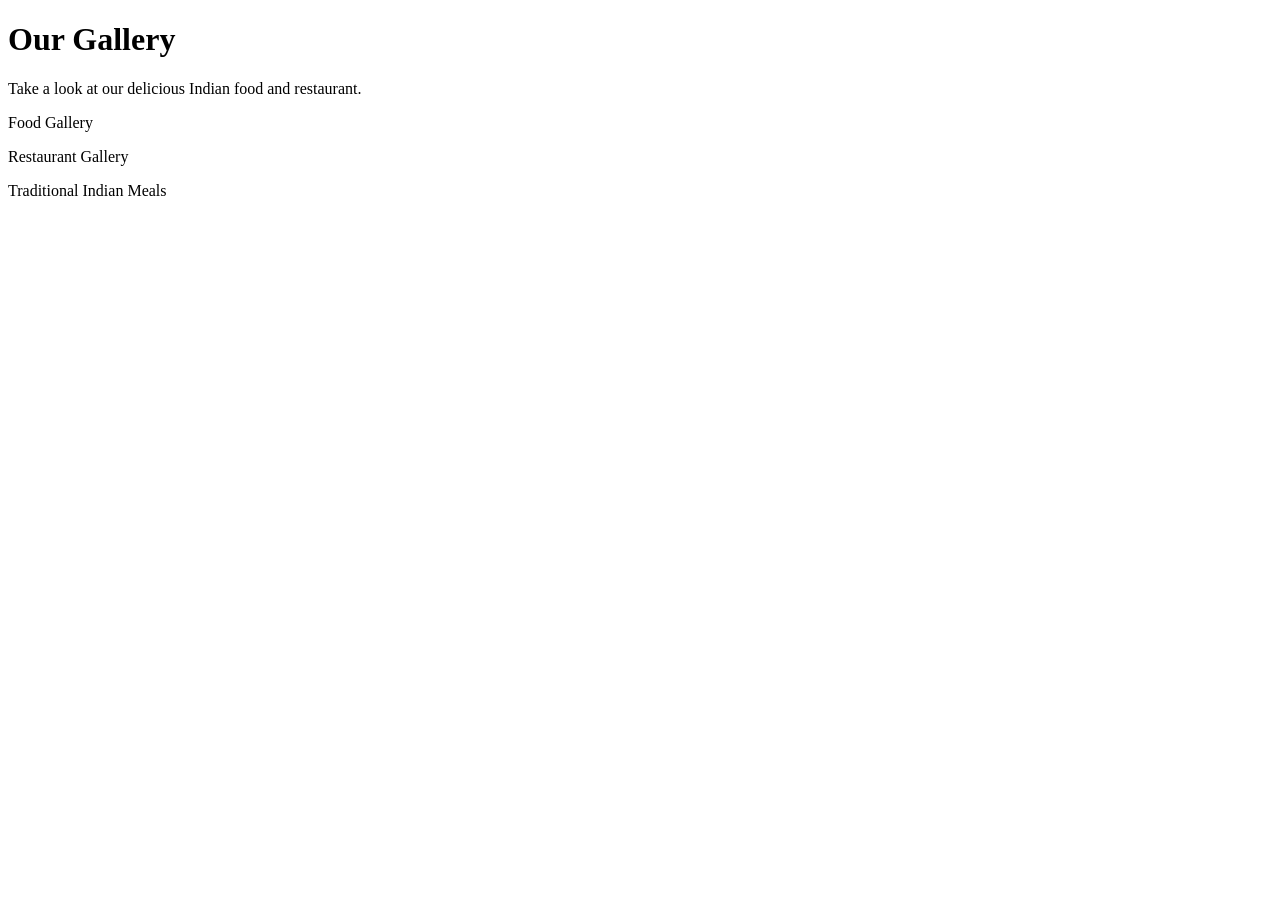
==== gallery.html @ 677da987 "Add initial gallery.html for restaurant website" ====
<!DOCTYPE html>
<html>
<head>
    <title>Gallery - Indian Banana Leaf Restaurant</title>
</head>
<body>

    <h1>Our Gallery</h1>

    <p>Take a look at our delicious Indian food and restaurant.</p>

    <p>Food Gallery</p>
    <p>Restaurant Gallery</p>
    <p>Traditional Indian Meals</p>

</body>
</html>
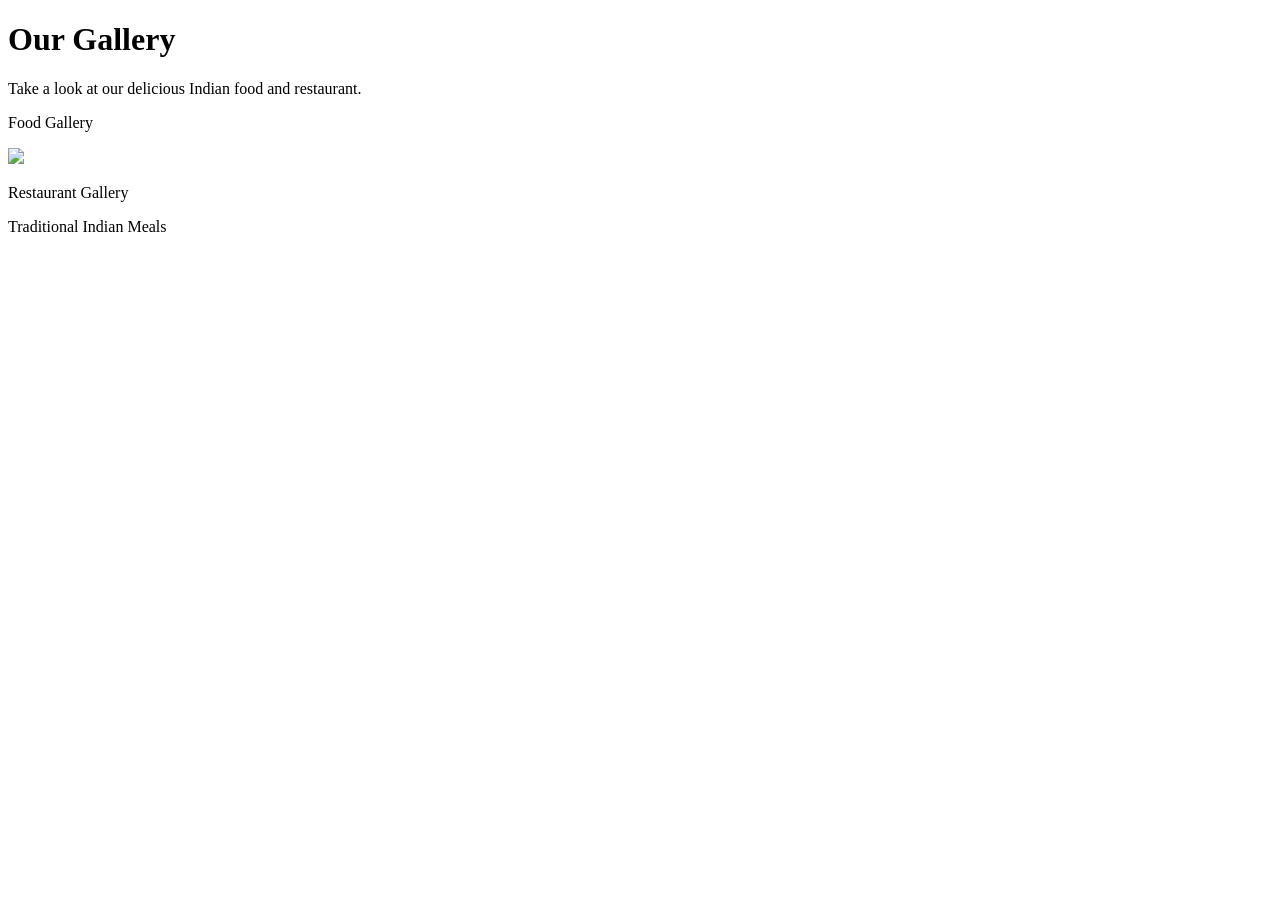
==== commit 75a29309: "Add image to food gallery section" ====
--- a/gallery.html
+++ b/gallery.html
@@ -10,6 +10,7 @@
     <p>Take a look at our delicious Indian food and restaurant.</p>
 
     <p>Food Gallery</p>
+    <img src="1.png" width="300">
     <p>Restaurant Gallery</p>
     <p>Traditional Indian Meals</p>
 
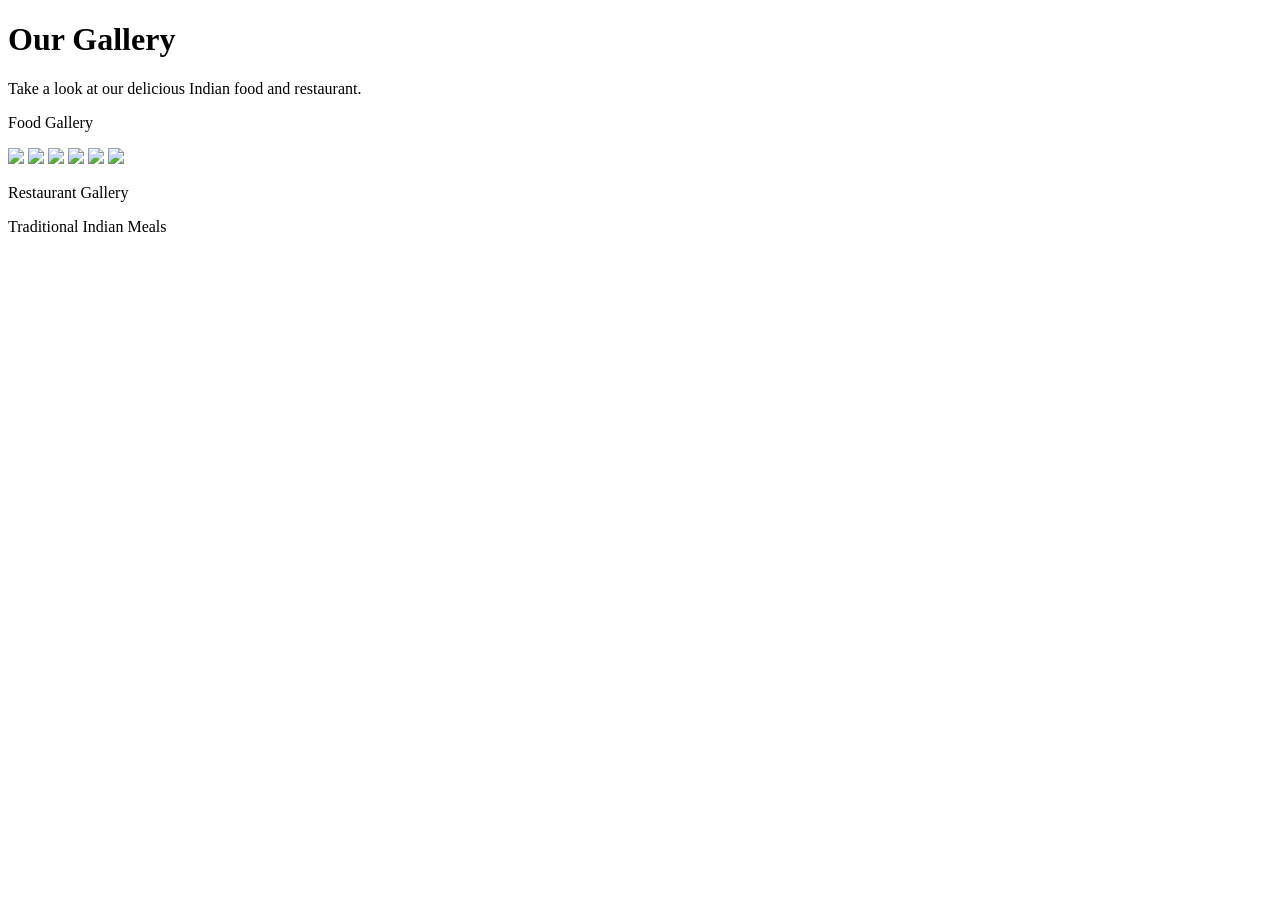
==== commit 15f3a550: "Fix image source paths in gallery.html Updated image sources in the gallery section." ====
--- a/gallery.html
+++ b/gallery.html
@@ -10,7 +10,12 @@
     <p>Take a look at our delicious Indian food and restaurant.</p>
 
     <p>Food Gallery</p>
-    <img src="1.png" width="300">
+    <img src="1" width="300">
+<img src="2" width="300">
+<img src="3" width="300">
+<img src="4" width="300">
+<img src="5" width="300">
+<img src="6" width="300">
     <p>Restaurant Gallery</p>
     <p>Traditional Indian Meals</p>
 
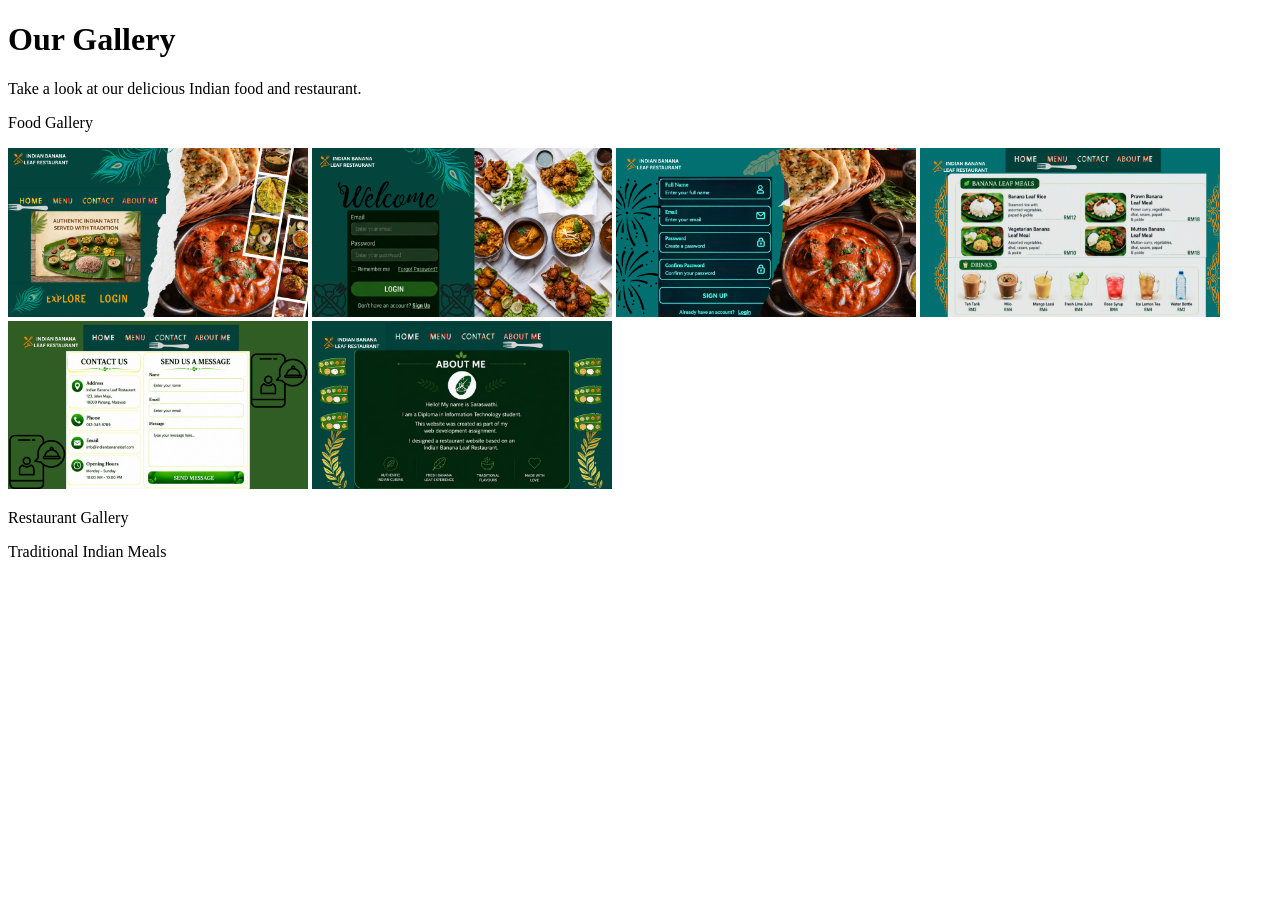
==== commit a59a52bb: "Update image sources in gallery.html to PNG format" ====
--- a/gallery.html
+++ b/gallery.html
@@ -10,13 +10,16 @@
     <p>Take a look at our delicious Indian food and restaurant.</p>
 
     <p>Food Gallery</p>
-    <img src="1" width="300">
-<img src="2" width="300">
-<img src="3" width="300">
-<img src="4" width="300">
-<img src="5" width="300">
-<img src="6" width="300">
+    
+<img src="1.png" width="300">
+<img src="2.png" width="300">
+<img src="3.png" width="300">
+<img src="4.png" width="300">
+<img src="5.png" width="300">
+<img src="6.png" width="300">
+    
     <p>Restaurant Gallery</p>
+    
     <p>Traditional Indian Meals</p>
 
 </body>
